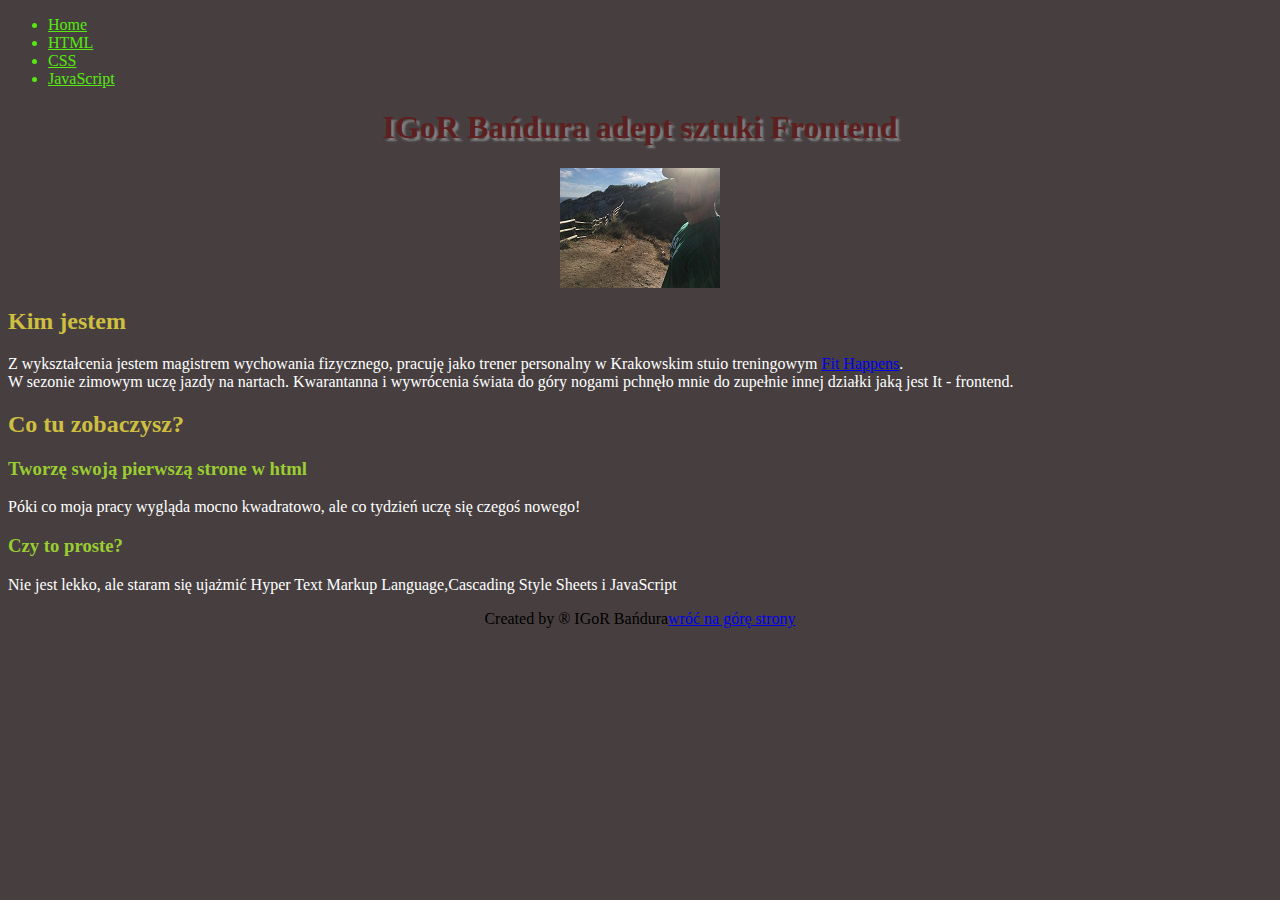
==== index.html @ f093e546 "initial commit" ====
<!DOCTYPE html>
<html lang="pl">

<head>
    <meta charset="UTF-8">
    <meta name="viewport" content="width=device-width, initial-scale=1.0">
    <title>IGoR</title>
    <link href="style.css" rel="stylesheet" type="text/css">

</head>

<body>
    <header>
        <nav>
            <ul>
                <li><a href="index.html">Home</a></li>
                <li><a href="page2.html">HTML</a></li>
                <li><a href="page3.html">CSS</a></li>
                <li><a href="page4.html">JavaScript</a></li>
            </ul>
        </nav>
    </header>
    <main>
        <header>
            <h1 id="top">IGoR Bańdura adept sztuki Frontend</h1>
        </header>
        <img src="igor.jpg" alt="igor-w-słońcu">

        <section>
            <h2>Kim jestem</h2>

                <p> Z wykształcenia jestem magistrem wychowania fizycznego, pracuję jako trener personalny w Krakowskim
                stuio treningowym <a target="_blank" href="https://www.facebook.com/fithapstudio/">Fit Happens</a>.<br>
                W sezonie zimowym uczę jazdy na nartach. Kwarantanna i wywrócenia świata do góry nogami pchnęło mnie
                do zupełnie innej działki jaką jest It - frontend.</p>

        </section>

        <section>
            <h2>Co tu zobaczysz?</h2>

            <article>
                <h3>Tworzę swoją pierwszą strone w html</h3>

                <p>Póki co moja pracy wygląda mocno kwadratowo, ale co tydzień uczę się czegoś nowego!</p>

            </article>
            <article>
                <h3>Czy to proste?</h3>

                <p>Nie jest lekko, ale staram się ujażmić Hyper Text Markup Language,Cascading Style Sheets i JavaScript</p>

            </article>
        </section>



    </main>
    <footer>

        Created by ® IGoR Bańdura<a href="#top">wróć na górę strony</a>

    </footer>
    <script src="main.js"></script>

</body>

</html>
---- style.css ----
body{
    background-color:rgb(71, 63, 63);
    }
    nav a  {
        color:#55e911;
        
    }
nav{
        color:#55e911;
        
}
p{
    color:#ffffff;
}

h1{
    color:rgb(94, 31, 31);
    text-shadow: 3px 3px 2px gray;
    text-align: center;
}
img {
    display: block;
    margin-left: auto;
    margin-right: auto;
  }

h2{
    color: #cebf40

}
h3{
    color: yellowgreen
}


footer{
    text-align: center;
}
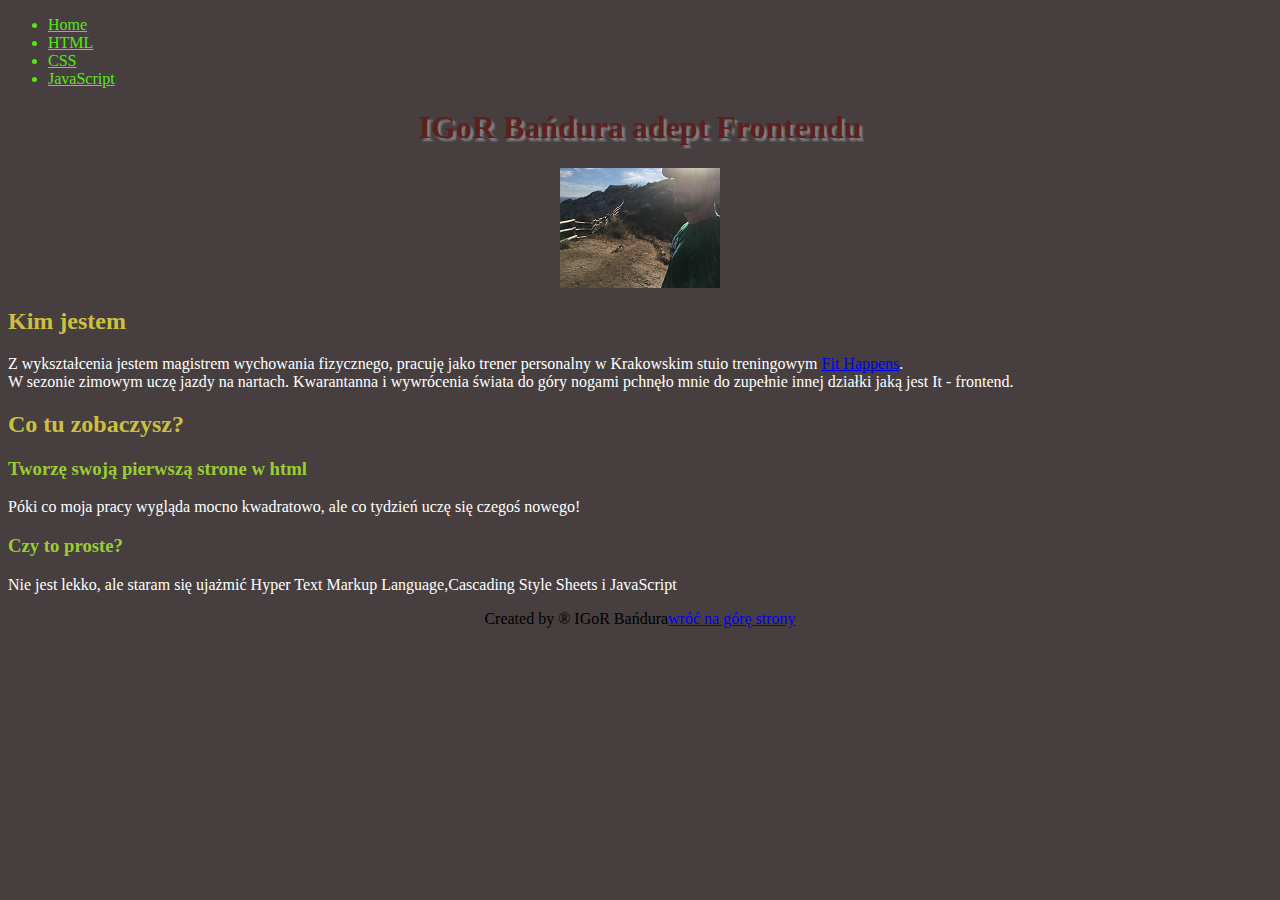
==== commit 904b88c8: "new heading" ====
--- a/index.html
+++ b/index.html
@@ -22,7 +22,7 @@
     </header>
     <main>
         <header>
-            <h1 id="top">IGoR Bańdura adept sztuki Frontend</h1>
+            <h1 id="top">IGoR Bańdura adept  Frontendu</h1>
         </header>
         <img src="igor.jpg" alt="igor-w-słońcu">
 
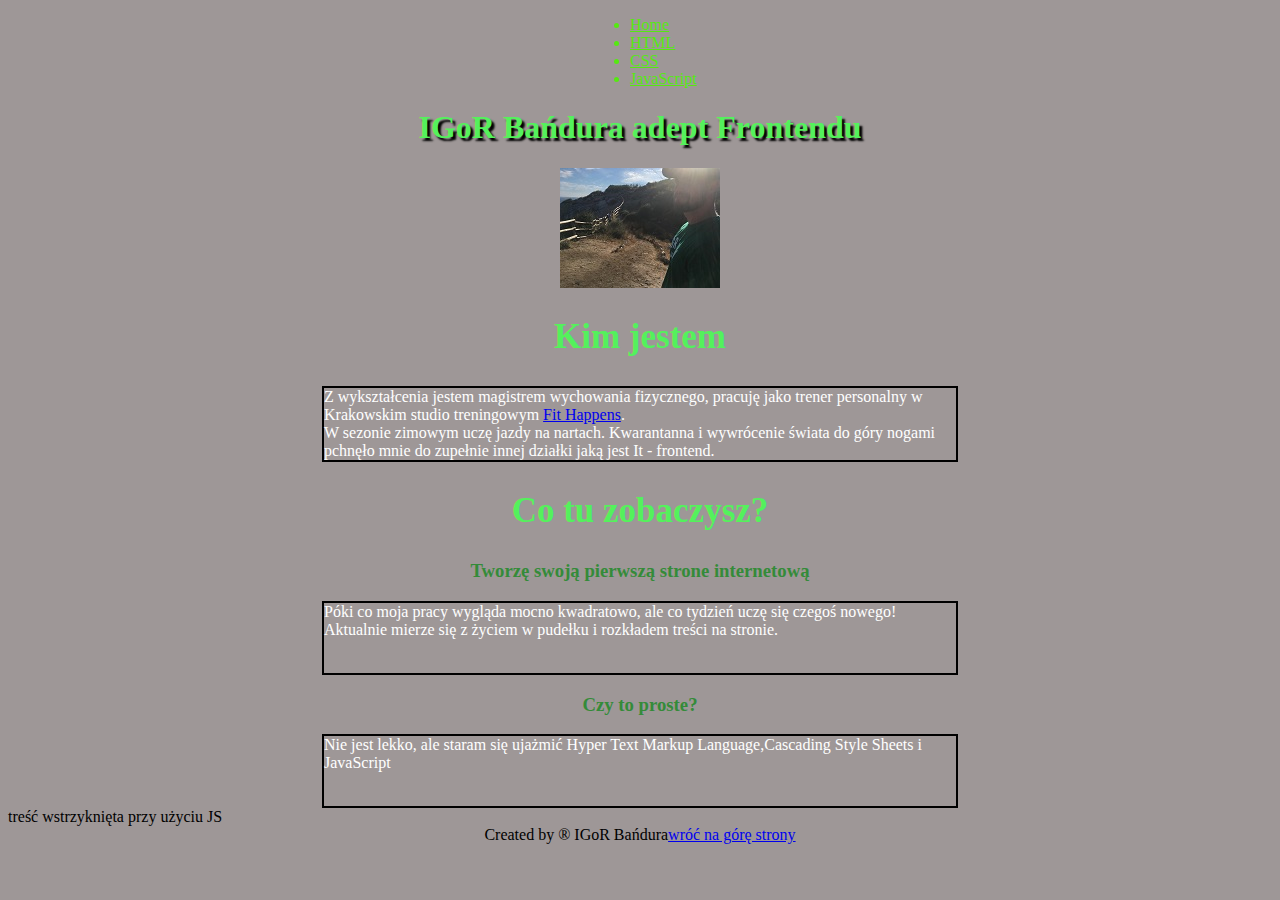
==== commit 69eb8bc8: "first changes of homepage" ====
--- a/index.html
+++ b/index.html
@@ -9,9 +9,9 @@
 
 </head>
 
-<body>
+<body class="box">
     <header>
-        <nav>
+        <nav class="navigation">
             <ul>
                 <li><a href="index.html">Home</a></li>
                 <li><a href="page2.html">HTML</a></li>
@@ -30,8 +30,8 @@
             <h2>Kim jestem</h2>
 
                 <p> Z wykształcenia jestem magistrem wychowania fizycznego, pracuję jako trener personalny w Krakowskim
-                stuio treningowym <a target="_blank" href="https://www.facebook.com/fithapstudio/">Fit Happens</a>.<br>
-                W sezonie zimowym uczę jazdy na nartach. Kwarantanna i wywrócenia świata do góry nogami pchnęło mnie
+                studio treningowym <a target="_blank" href="https://www.facebook.com/fithapstudio/">Fit Happens</a>.<br>
+                W sezonie zimowym uczę jazdy na nartach. Kwarantanna i wywrócenie świata do góry nogami pchnęło mnie
                 do zupełnie innej działki jaką jest It - frontend.</p>
 
         </section>
@@ -40,9 +40,9 @@
             <h2>Co tu zobaczysz?</h2>
 
             <article>
-                <h3>Tworzę swoją pierwszą strone w html</h3>
+                <h3>Tworzę swoją pierwszą strone internetową</h3>
 
-                <p>Póki co moja pracy wygląda mocno kwadratowo, ale co tydzień uczę się czegoś nowego!</p>
+                <p>Póki co moja pracy wygląda mocno kwadratowo, ale co tydzień uczę się czegoś nowego! Aktualnie mierze się z życiem w pudełku i rozkładem treści na stronie.</p>
 
             </article>
             <article>
@@ -52,6 +52,10 @@
 
             </article>
         </section>
+
+    <div class="empty-space empty-space--js">
+trallal
+    </div>
 
 
 
--- a/style.css
+++ b/style.css
@@ -1,38 +1,50 @@
-body{
-    background-color:rgb(71, 63, 63);
-    }
-    nav a  {
-        color:#55e911;
-        
-    }
-nav{
-        color:#55e911;
-        
+body {
+  background-color: rgb(158, 151, 151);
 }
-p{
-    color:#ffffff;
+nav a {
+  color: #55e911;
+}
+  
+
+
+
+p {
+  color: #ffffff;
+  width: 50%;
+  min-height: 70px;
+  margin:0 auto;
+  border: 2px solid black
+  
 }
 
-h1{
-    color:rgb(94, 31, 31);
-    text-shadow: 3px 3px 2px gray;
-    text-align: center;
+h1 {
+  color: rgb(84, 241, 92);
+  text-shadow: 3px 3px 2px black;
+  text-align: center;
 }
 img {
-    display: block;
-    margin-left: auto;
-    margin-right: auto;
-  }
-
-h2{
-    color: #cebf40
-
-}
-h3{
-    color: yellowgreen
+  display: block;
+ margin:0 auto;
 }
 
+h2 {
+  color:rgb(84, 241, 92);
+  text-align: center;
+  font-size: 35px;
+}
+h3 {
+  color:rgb(52, 139, 57);
+  text-align: center;
+}
 
-footer{
-    text-align: center;
-}+footer {
+  text-align: center;
+}
+.navigation{
+
+color: #55e911;
+display: block;
+  margin:0 auto;
+  width:100px;
+} 
+
